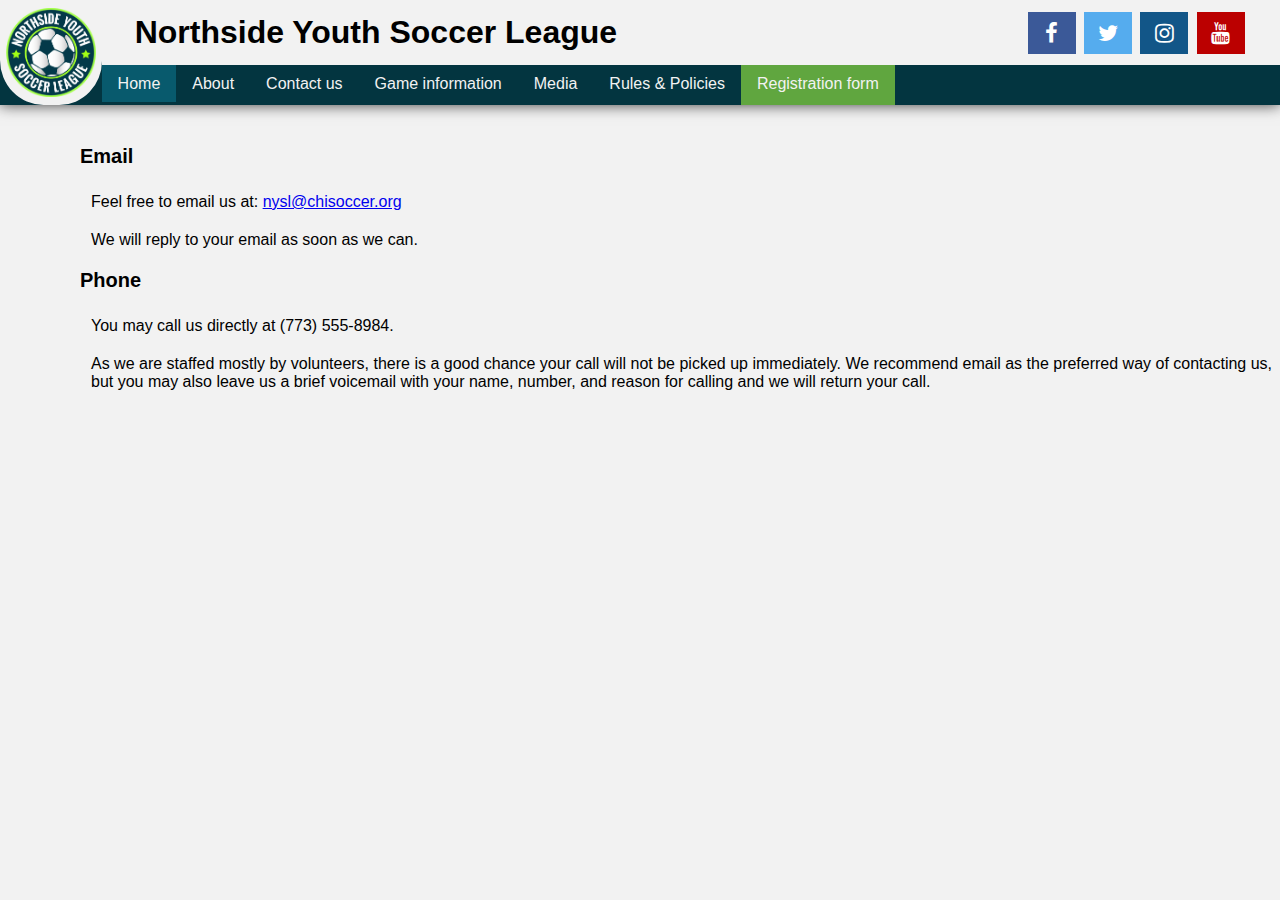
==== contact.html @ 5c036fa7 "my first commit" ====
<!DOCTYPE html>

<html lang="en">

<head>

    <meta charset="utf-8"/>
    <title>Contact</title>
            
    <link rel="stylesheet" href="https://cdnjs.cloudflare.com/ajax/libs/font-awesome/4.7.0/css/font-awesome.min.css">
    <link rel="stylesheet" href="./styles/NYSL_3.css"/>
</head>
            
<body>
    
    <header class="header_container">

        <img id="logo" class="logo" src="./img/nysl_logo.png" alt="NYSL logo"/>
                    
        <div class="nav_title_socilas_container">
            <div class="title_socials_container">
                <h1 class="title">Northside Youth Soccer League</h1>
                    <section class="socials">
                        <a href="./social_media.html" class="fa fa-facebook"> </a>
                        <a href="./social_media.html" class="fa fa-twitter"> </a>
                        <a href="./social_media.html" class="fa fa-instagram"> </a>
                        <a href="./social_media.html" class="fa fa-youtube"> </a>    
                    </section>
                </div>
                        
                <nav class="navigation">
                    <ul class="navbar">
                        <li class="nav"><a class="active" href="./index.html">Home</a></li>
                        <li class="nav"><a href="./about.html">About</a></li>
                        <li class="nav"><a href="./contact.html">Contact us</a></li>
                        <li class="nav"><a href="./schedule.html">Game information</a></li>
                        <li class="nav"><a href="./media.html">Media</a></li>
                        <li class="nav"><a href="./rules.html">Rules & Policies</a></li>
                        <li class="regist nav"><a href="./registration_form.html">Registration form</a></li>
                    </ul>
                                
                </nav>
                    
    </header>


<main>

<div>

<h3>Email</h3>
<p class="justtext">Feel free to email us at: <a href="mailto:nysl@chisoccer.org">nysl@chisoccer.org
</a> </p>
<p class="justtext">We will reply to your email as soon as we can.</p>

<h3>Phone</h3>
<p class="justtext">You may call us directly at (773) 555-8984.</p>
<p class="justtext">As we are staffed mostly by volunteers, there is a good chance your call
    will not be picked up immediately. We recommend email as the preferred
    way of contacting us, but you may also leave us a brief voicemail with
    your name, number, and reason for calling and we will return your call.</p>
</div>

</main>

</body>

</html>
---- styles/NYSL_3.css ----
*{
    margin: 0px;
    padding: 0px;
}

body{font-family: "Avant Garde", "Century Gothic", sans-serif;
        background-color: #F2F2F2
}

span{font-weight: bold
}

/*new header*/

.header_container{display: flex;
    background-color: #033540;
    height:105px;
    position: sticky;
    top:0;
    box-shadow: 0px 0px 14px 0px rgba(0,0,0,0.75);
}

.logo{height: auto;
    width: 7%;
    background-color: #F2F2F2;
    border-width: 5px 3px 5px 3px ;
    border-color: #F2F2F2;
    border-style: solid;
    padding-right: 3px;
    padding-left: 3px;
    padding-bottom: 0px;
    border-bottom-left-radius: 42.8%;
    border-bottom-right-radius: 42%;
    object-fit: contain
}

.nav_title_socilas_container{display:flex;
    background-color: #F2F2F2;
    flex-grow: 1;
    flex-direction: column;

}

/*nav bar*/

.navigation{display:flex;
     background-color:#033540;
     height: 38%;
     display: flex;
}

.navbar{width: 100%;
    display: flex;
    align-content: center;
}

ul:not(.ulist){list-style-type: none;
    overflow: hidden;
    background-color: #033540
    }
    
    ul li.regist{ background-color: #60A63F
    }

    .nav a{display: block;
        color: #F2F2F2;
        text-align: center;
        text-decoration: none;
        padding:9.5px 16px;
    }
    .nav a:hover:not(.active)  {
            background-color: #031e24;
          }
    a.active{background-color: #085a6d
    }

/*end of nav bar*/

.title_socials_container{display: flex;
    justify-content: space-around;
    height: 62%;
    
}

.title{width: 70%;
    align-self: center;
}

/*social media "bar"*/

.socials{ align-self: center;
}

.fa {padding: 10px;
    font-size: 22px;
    width: 28px;
    text-align: center;
    text-decoration: none;
    margin: 5px 2px;
  }

.fa:hover {opacity: 0.7;
}

.fa-facebook {background: #3B5998;
            color: white;
  }
  
.fa-twitter {background: #55ACEE;
            color: white;
  }

.fa-youtube { background: #bb0000;
            color: white;
  }

.fa-instagram {background: #125688;
            color: white;
  }
/*end of social media*/

/*end of header*/

main{margin-left:80px;
    padding-top: 20px;
}

h3{margin-top: 20px;
    margin-bottom: 25px;
    font-size: 20px
} 

h4{margin-top: 20px}

p{margin-top: 5px
}

p:not(.justtext):not(.sidenote):not(.ntext):not(.footnote) {text-decoration: underline
}

/*Home page*/

main.index_container{display:flex;  
}

.index_main{display:flex;
    flex-flow: column wrap;
    width: 70%;
}


.index_side{display: flex;
    flex-flow: column wrap;
    flex-grow: 1;
    align-content: center;
}


.justtext {margin-left: 11px;
            margin-bottom: 20px
        } 

/*About page*/

main.about_container{display: flex;
    padding-right: 2.5%;
}

.about_main{width: 70%;
padding-right: 5%}

.pframe{height: auto;
    width: auto;
    border: 2px ridge #A2F229;
    border-radius: 8px;
    flex-grow: 1;
}


/*media page*/

.row {
    display: flex;
    flex-wrap: wrap;
    padding: 0 4px;
  }

  .column {
    flex: 25%;
    max-width: 25%;
    padding: 0 4px;
    box-sizing: border-box;
  }
  .column img {
    margin-top: 8px;
    vertical-align: middle;
    width: 100%;
    height: auto;
  }

/*end of media page*/

/*Rules page css*/

.container{ width:75%;
    text-align: justify;
}

.sidenote{ font-style: italic
}

div.ulist{ margin-top:15px;
    margin-bottom: 15px;
    width: 100%;
}

div.fifa{ width: 100%;
}

ul.ulist{margin-top: 10px;
    margin-bottom: 10px;
    list-style-position: inside;
    list-style-type: square;
    margin-left: 25px;
}

ol{margin-top: 10px;
margin-bottom: 10px;
margin-left: 15px;
list-style-position: outside
}

ol.fifa {margin-left: 32px
}

ol.fields {list-style-type: lower-roman;
    margin-left: 32px
}

li.add_on{ list-style-type: circle;
    margin-left: 32px;
}

li:not(.nav){margin-bottom: 5px
}

/*Schedule page css*/

h2{margin:auto;}

.tables_container{display: flex;
    flex-flow: column wrap;
    padding-top: 2%;}

table{width: 80%;
    margin: auto;
    table-layout: fixed;
}

caption{padding:5px;
    text-align: left
}

td{text-align: center
}

th, td {padding: 5px 20px 10px 15px;      
}

td.date{vertical-align: top;
}

th{text-decoration: underline;
}

table, th, td{ border-collapse: collapse;
}

table.locations tr:nth-child(even) {background-color: rgba(174, 242, 73, 0.219)}

table.locations tr:nth-child(odd) {background-color: rgba(162, 242, 41, 0.363)}

.foot{margin:auto;
}


/*Registration form*/

.centertittle{text-align: center;
    margin: 20px 0px 20px 0px;
}
form {border-spacing: 20px;
    width: 88%;
    margin-top:25px;
    margin-left: 80px;
}
.formchild{display: flex;
    flex-direction: column;
    margin: 20px 0px 20px 0px;
}

fieldset {border: 2px solid #60A63F;
    border-radius: 4px;
    padding-left: 20px;
    padding-bottom: 5px;
    display: flex;
    flex-direction: column;
}
.personal_line {display: flex;
    margin: 10px 0px 10px 0px;
}
.linefirstside {width: 50%
}
.linesecondside{flex-grow: 1
}

.linefirstside>input[name="firstname"] {width: 70%
}
.linesecondside>input[name="lastname"]{width: 74%
}
div>input[name="address"]{width: 85%
}
div>input[name="parent_or_guardian"]{width:83.2%
}
.linefirstside>input[name="city"]{width:89%;
}
.linesecondside>input[name="zipcode"]{width: 76%
}
.linefirstside>input[name="birthday"]{width: 61.3%
}
.linefirstside>input[name="phone"]{width: 73.6%
}
.linesecondside>input[name="email"]{width:69.2%}

.schools

legend {padding: 0px 10px 2.5px 10px;
    margin-left: 10px;
}

input{background-color: #F2F2F2;
    padding: 2.5px 2.5px;
    border: none;
    border-bottom: 2px solid #033540;
    outline: none;}
   

select {background-color: #F2F2F2;
    border: 2px solid #033540;
    outline:none;
    margin:10px 45px 5px 0px;
    width: 20%;
    padding: 5px;
    border-radius: 2px;
}

.formtext{font-style: italic;
    font-size: 0.8em;
}

input[type=submit] {
    background-color: rgb(125, 187, 31);
    color: #F2F2F2;
    padding: 11px 11px;
    width: 9%;
    font-size: 1.05em;
    margin: 10px;
    border: none;
    border-radius: 4px;
    cursor: pointer;
  }
  input[type=submit]:hover {
    background-color:#AEF249;
  }

.rightside{text-align: start}

.subbutton{display: flex;
    justify-content: center;
}
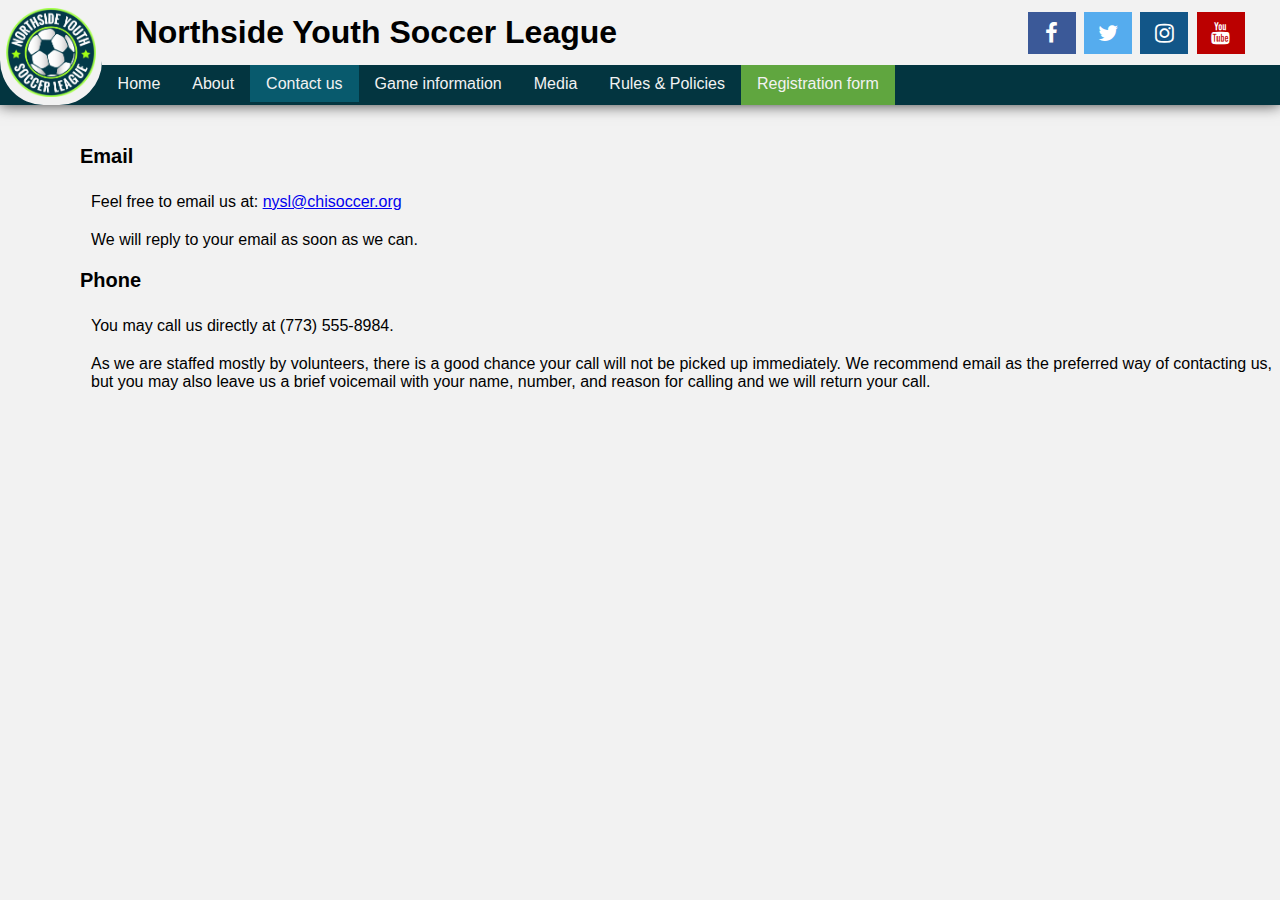
==== commit c47f41f5: "fix the class active at nav bar" ====
--- a/contact.html
+++ b/contact.html
@@ -30,9 +30,9 @@
                         
                 <nav class="navigation">
                     <ul class="navbar">
-                        <li class="nav"><a class="active" href="./index.html">Home</a></li>
+                        <li class="nav"><a href="./index.html">Home</a></li>
                         <li class="nav"><a href="./about.html">About</a></li>
-                        <li class="nav"><a href="./contact.html">Contact us</a></li>
+                        <li class="nav"><a class="active" href="./contact.html">Contact us</a></li>
                         <li class="nav"><a href="./schedule.html">Game information</a></li>
                         <li class="nav"><a href="./media.html">Media</a></li>
                         <li class="nav"><a href="./rules.html">Rules & Policies</a></li>
